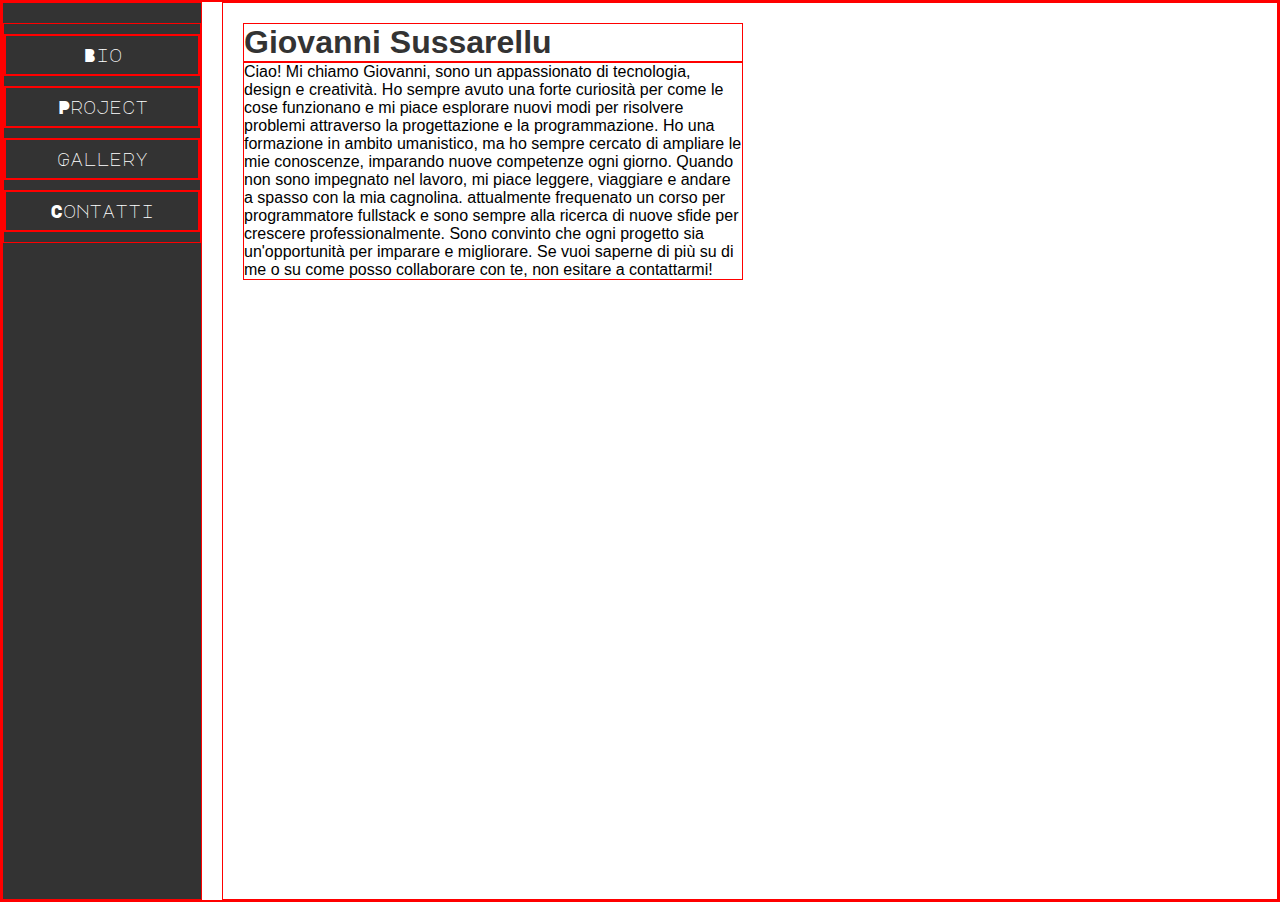
==== bio.html @ 6a17cac3 "ok" ====
<!DOCTYPE html>
<html lang="en">
<head>
    <link rel="preconnect" href="https://fonts.googleapis.com">
<link rel="preconnect" href="https://fonts.gstatic.com" crossorigin>
<link href="https://fonts.googleapis.com/css2?family=Major+Mono+Display&display=swap" rel="stylesheet">
    <link rel="preconnect" href="https://fonts.googleapis.com">
<link rel="preconnect" href="https://fonts.gstatic.com" crossorigin>
<link href="https://fonts.googleapis.com/css2?family=Major+Mono+Display&display=swap" rel="stylesheet">
    <meta charset="UTF-8">
    <meta name="viewport" content="width=device-width, initial-scale=1.0">
    <title>Document</title>
    <link rel="stylesheet" href="bio.css">
</head>
<body>
    <div class="sidebar">
        <ul>
            <li><a href="#bio">Bio</a></li>
            <li><a href="https://github.com/MaNnU81">Project</a></li>
            <li><a href="#gallery">Gallery</a></li>
            <li><a href="#contacts">Contatti</a></li>
        </ul>
    </div>
    <div class="content">
        <h1>Giovanni Sussarellu</h1>
        <p>Ciao! Mi chiamo Giovanni, sono un appassionato di tecnologia, design e creatività. Ho sempre avuto una forte curiosità per come le cose funzionano e mi piace esplorare nuovi modi per risolvere problemi attraverso la progettazione e la programmazione.

            Ho una formazione in ambito umanistico, ma ho sempre cercato di ampliare le mie conoscenze, imparando nuove competenze ogni giorno. Quando non sono impegnato nel lavoro, mi piace leggere, viaggiare e andare a spasso con la mia cagnolina.
            
            attualmente frequenato un corso per programmatore fullstack e sono sempre alla ricerca di nuove sfide per crescere professionalmente. Sono convinto che ogni progetto sia un'opportunità per imparare e migliorare.
            
            Se vuoi saperne di più su di me o su come posso collaborare con te, non esitare a contattarmi!</p>
    </div>

   
</body>
</html>
---- bio.css ----
* {
    margin: 0;
    padding: 0;
    box-sizing: border-box;
    border: solid 1px red;

}

body {
    font-family: "Major Mono Display", serif;
    display: flex;
    height: 100vh;
    background-color: white;
    
}

.sidebar {
    width: 200px;
    background-color: #333;
    color: white;
    display: flex;
    flex-direction: column;
    justify-content: flex-start;
    align-items: stretch;
    padding-top: 20px;
}

.sidebar ul {
    list-style: none;
    padding-left: 0;
}

.sidebar ul li {
    width: 100%;
    text-align: center;
    margin: 10px 0;
}

.sidebar ul li a {
    color: white;
    text-decoration: none;
    font-size: 18px;
    display: block;
    padding: 10px;
    transition: background-color 0.3s;
}

.sidebar ul li a:hover {
    background-color: #444;
}

.content {
    flex-grow: 1;
    padding: 20px;
    background-color: white;
    margin-left: 20px;
}

h1 {
    color: #333;
}

p, h1{
    font-family: Verdana, Geneva, Tahoma, sans-serif;
    width: 500px;
    
}
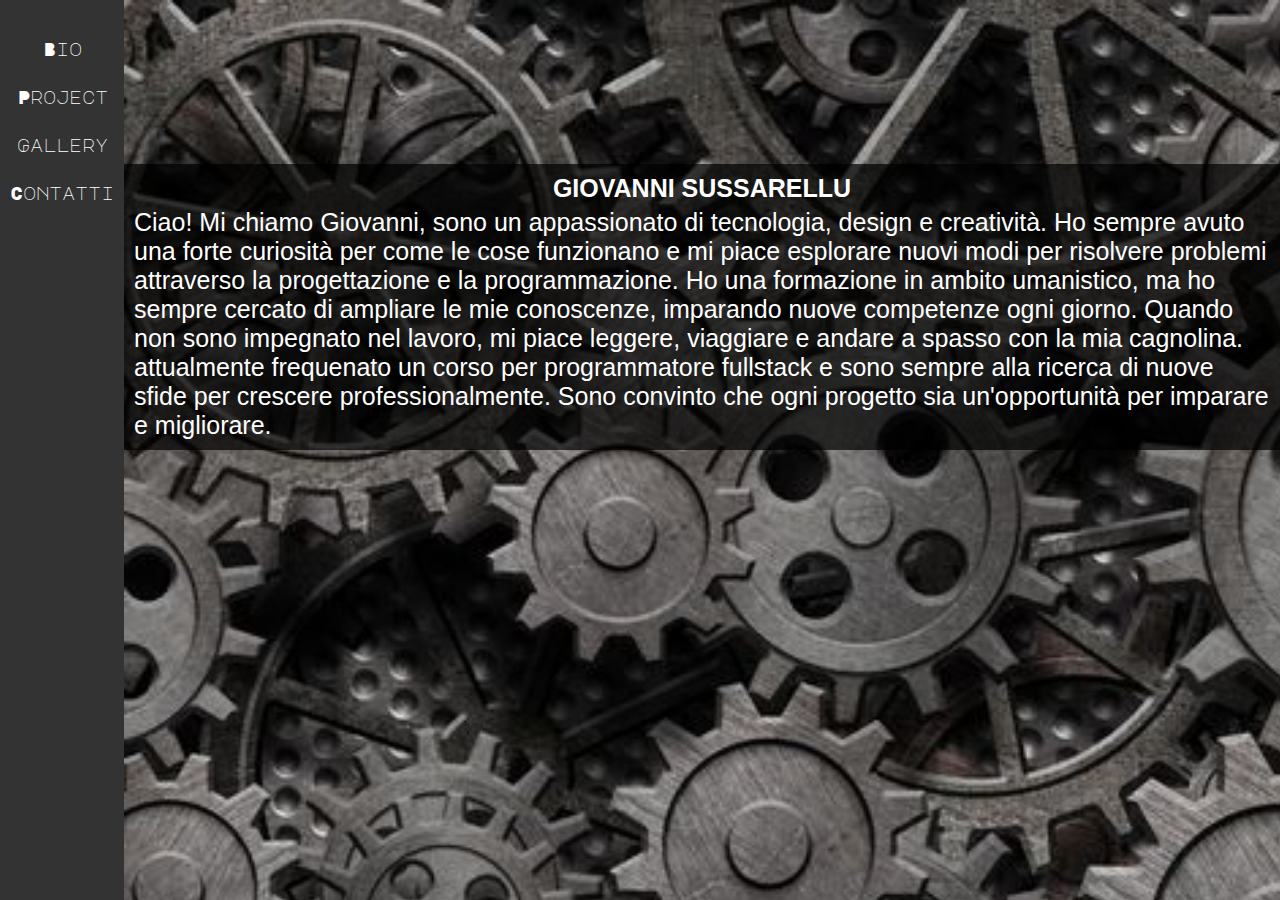
==== commit 76219469: "sfondo" ====
--- a/bio.html
+++ b/bio.html
@@ -21,7 +21,7 @@
             <li><a href="#contacts">Contatti</a></li>
         </ul>
     </div>
-    <div class="content">
+    <!-- <div class="content">
         <h1>Giovanni Sussarellu</h1>
         <p>Ciao! Mi chiamo Giovanni, sono un appassionato di tecnologia, design e creatività. Ho sempre avuto una forte curiosità per come le cose funzionano e mi piace esplorare nuovi modi per risolvere problemi attraverso la progettazione e la programmazione.
 
@@ -30,8 +30,18 @@
             attualmente frequenato un corso per programmatore fullstack e sono sempre alla ricerca di nuove sfide per crescere professionalmente. Sono convinto che ogni progetto sia un'opportunità per imparare e migliorare.
             
             Se vuoi saperne di più su di me o su come posso collaborare con te, non esitare a contattarmi!</p>
-    </div>
+    </div> -->
 
-   
+    <div class="caption">
+        <img src="./assets/sfondo.jpg" alt="" />
+        <span>
+           <strong>Giovanni Sussarellu</strong>
+           Ciao! Mi chiamo Giovanni, sono un appassionato di tecnologia, design e creatività. Ho sempre avuto una forte curiosità per come le cose funzionano e mi piace esplorare nuovi modi per risolvere problemi attraverso la progettazione e la programmazione.
+
+            Ho una formazione in ambito umanistico, ma ho sempre cercato di ampliare le mie conoscenze, imparando nuove competenze ogni giorno. Quando non sono impegnato nel lavoro, mi piace leggere, viaggiare e andare a spasso con la mia cagnolina.
+            
+            attualmente frequenato un corso per programmatore fullstack e sono sempre alla ricerca di nuove sfide per crescere professionalmente. Sono convinto che ogni progetto sia un'opportunità per imparare e migliorare.
+        </span>
+     </div>
 </body>
 </html>--- a/bio.css
+++ b/bio.css
@@ -2,7 +2,7 @@
     margin: 0;
     padding: 0;
     box-sizing: border-box;
-    border: solid 1px red;
+    /* border: solid 1px red; */
 
 }
 
@@ -64,4 +64,41 @@
     font-family: Verdana, Geneva, Tahoma, sans-serif;
     width: 500px;
     
+}
+
+.caption {
+    font-family: Verdana, sans-serif;
+    float: left;
+    margin: 0;
+    padding: 0;
+    position: relative;
+    overflow: hidden;
+}
+.caption img {
+    float: left;
+    margin: 0;
+    padding: 0;
+    background: #fff;
+    border: none;
+    width: 2000px;
+}
+.caption span {
+    float: left;
+    margin: 0;
+    padding: 10px;
+    width: 100%;
+    color: white;
+    background: rgba(0,0,0,0.7);
+    position: absolute;
+    left: 0;
+    bottom: 50%;
+    font-size: 25px;
+}
+.caption span strong {
+    font-weight: bold;
+    font-size: 25px;
+    text-transform: uppercase;
+    display: block;
+    padding-bottom: 5px;
+    text-align: center;
 }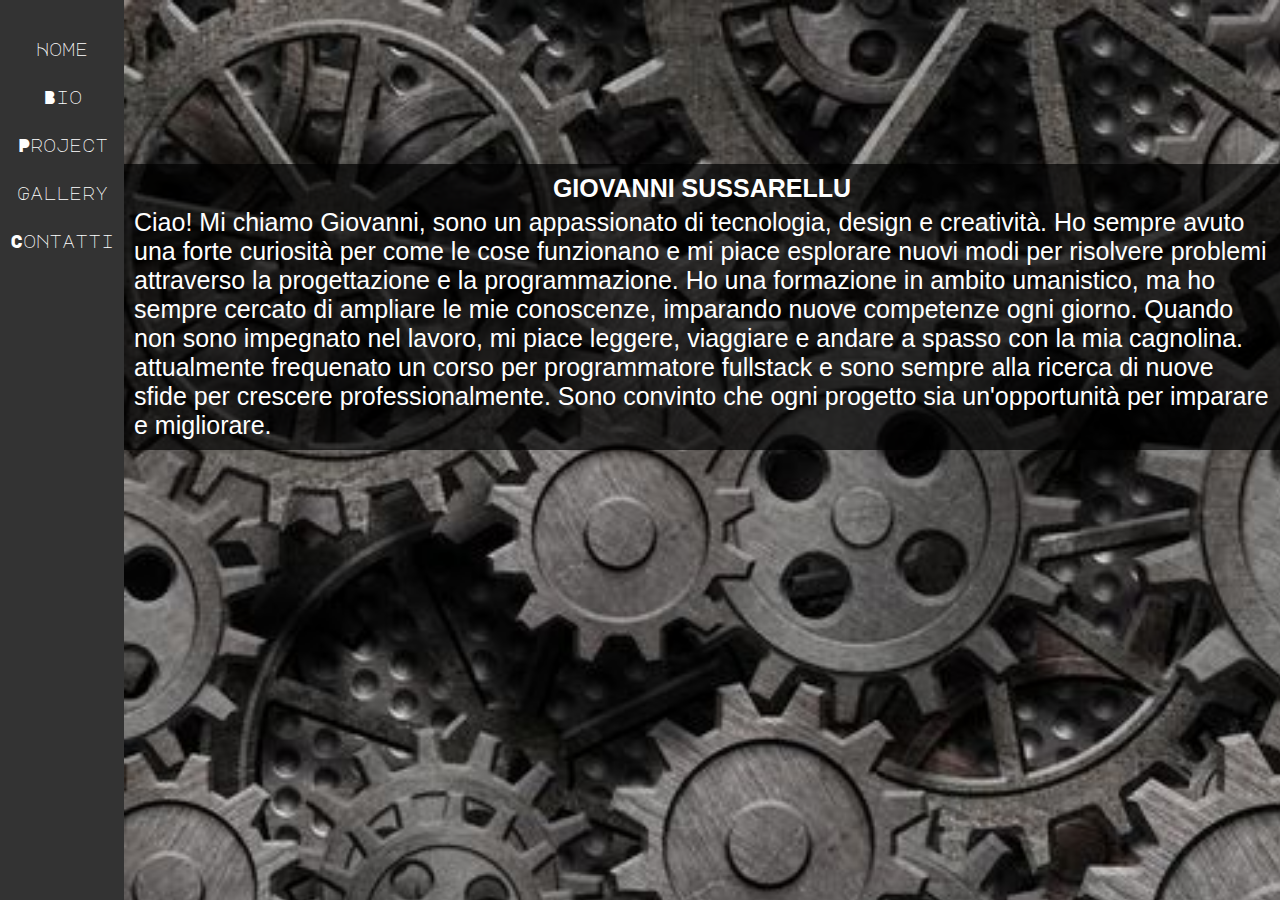
==== commit 4c1a6e5b: "s" ====
--- a/bio.html
+++ b/bio.html
@@ -15,10 +15,11 @@
 <body>
     <div class="sidebar">
         <ul>
-            <li><a href="#bio">Bio</a></li>
-            <li><a href="https://github.com/MaNnU81">Project</a></li>
-            <li><a href="#gallery">Gallery</a></li>
-            <li><a href="#contacts">Contatti</a></li>
+            <li><a href="./index.html">Home</a></li>
+            <li><a href="./bio.html">Bio</a></li>
+            <li><a href="https://github.com/MaNnU81" target=”_blank”>Project</a></li>
+            <li><a href="./galleria.html">Gallery</a></li>
+            <li><a href="./contatti.html">Contatti</a></li>
         </ul>
     </div>
     <!-- <div class="content">
